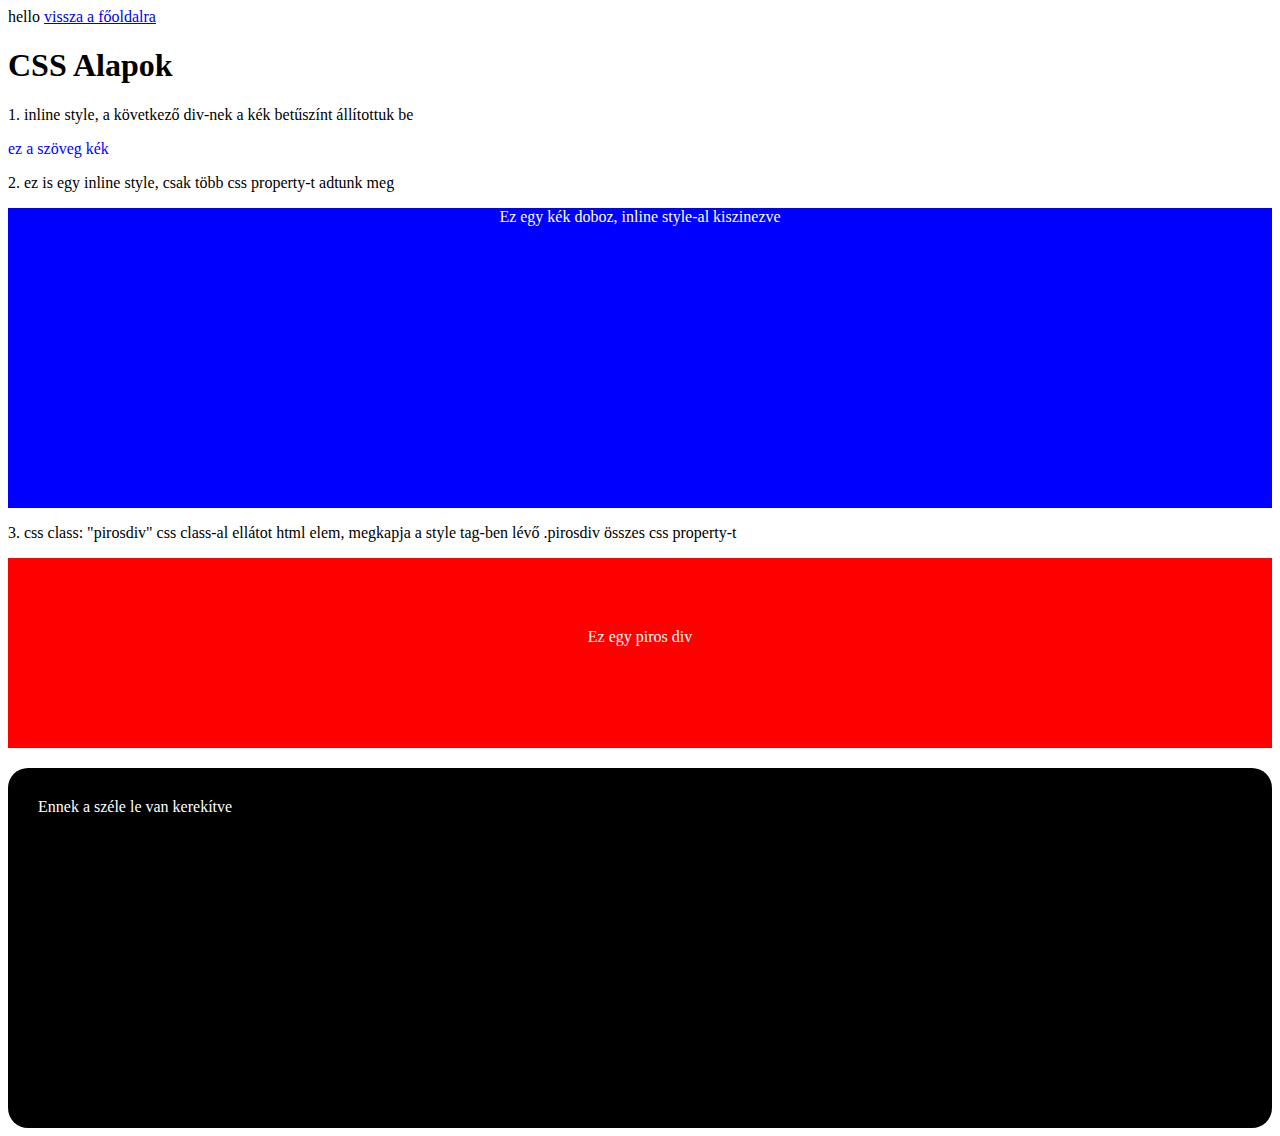
==== 02_css_basic.html @ ab0ee044 "első fájlok hozzáadása" ====
<!DOCTYPE html>
<html lang="en">
<head>
    <meta charset="UTF-8">
    <title>Document</title>
</head>
<body>
    hello
    <a href="index.html">vissza a főoldalra</a>
    <h1>CSS Alapok</h1>
    <p>1. inline style, a következő div-nek a kék betűszínt állítottuk be</p>
    <div style="color: blue">ez a szöveg kék</div>
    <p>2. ez is egy inline style, csak több css property-t adtunk meg</p>
    <div style="background-color: blue; height: 300px; text-align: center; color: white; ">Ez egy kék doboz, inline style-al kiszinezve</div>
    <p>3. css class: "pirosdiv" css class-al ellátot html elem, megkapja a style tag-ben lévő .pirosdiv összes css property-t</p>
    <div class="pirosdiv">Ez egy piros div</div>
    <div id="lekerekitett">Ennek a széle le van kerekítve</div>
    <style>
/*    ez egy css comment, a style tagek közé nem html hanem css kódot kell írni.*/
/*    a pirosdiv class-al ellátott html elemekre az alábbi tulajdonságok vonatkoznak: */
    .pirosdiv
        {
            background-color: red;
            height: 120px;
            color: white;
            text-align: center;
            padding-top: 70px;
        }
        
        #lekerekitett
        {
/*            a padding befelé tolja a tartalmat*/
            padding: 30px;
/*            a margin a tml elem körül hat*/
            margin-top: 20px;
            background-color: black;
            color: white;
            border-radius: 20px;
            height: 300px;
            
        }
    </style>
</body>
</html>
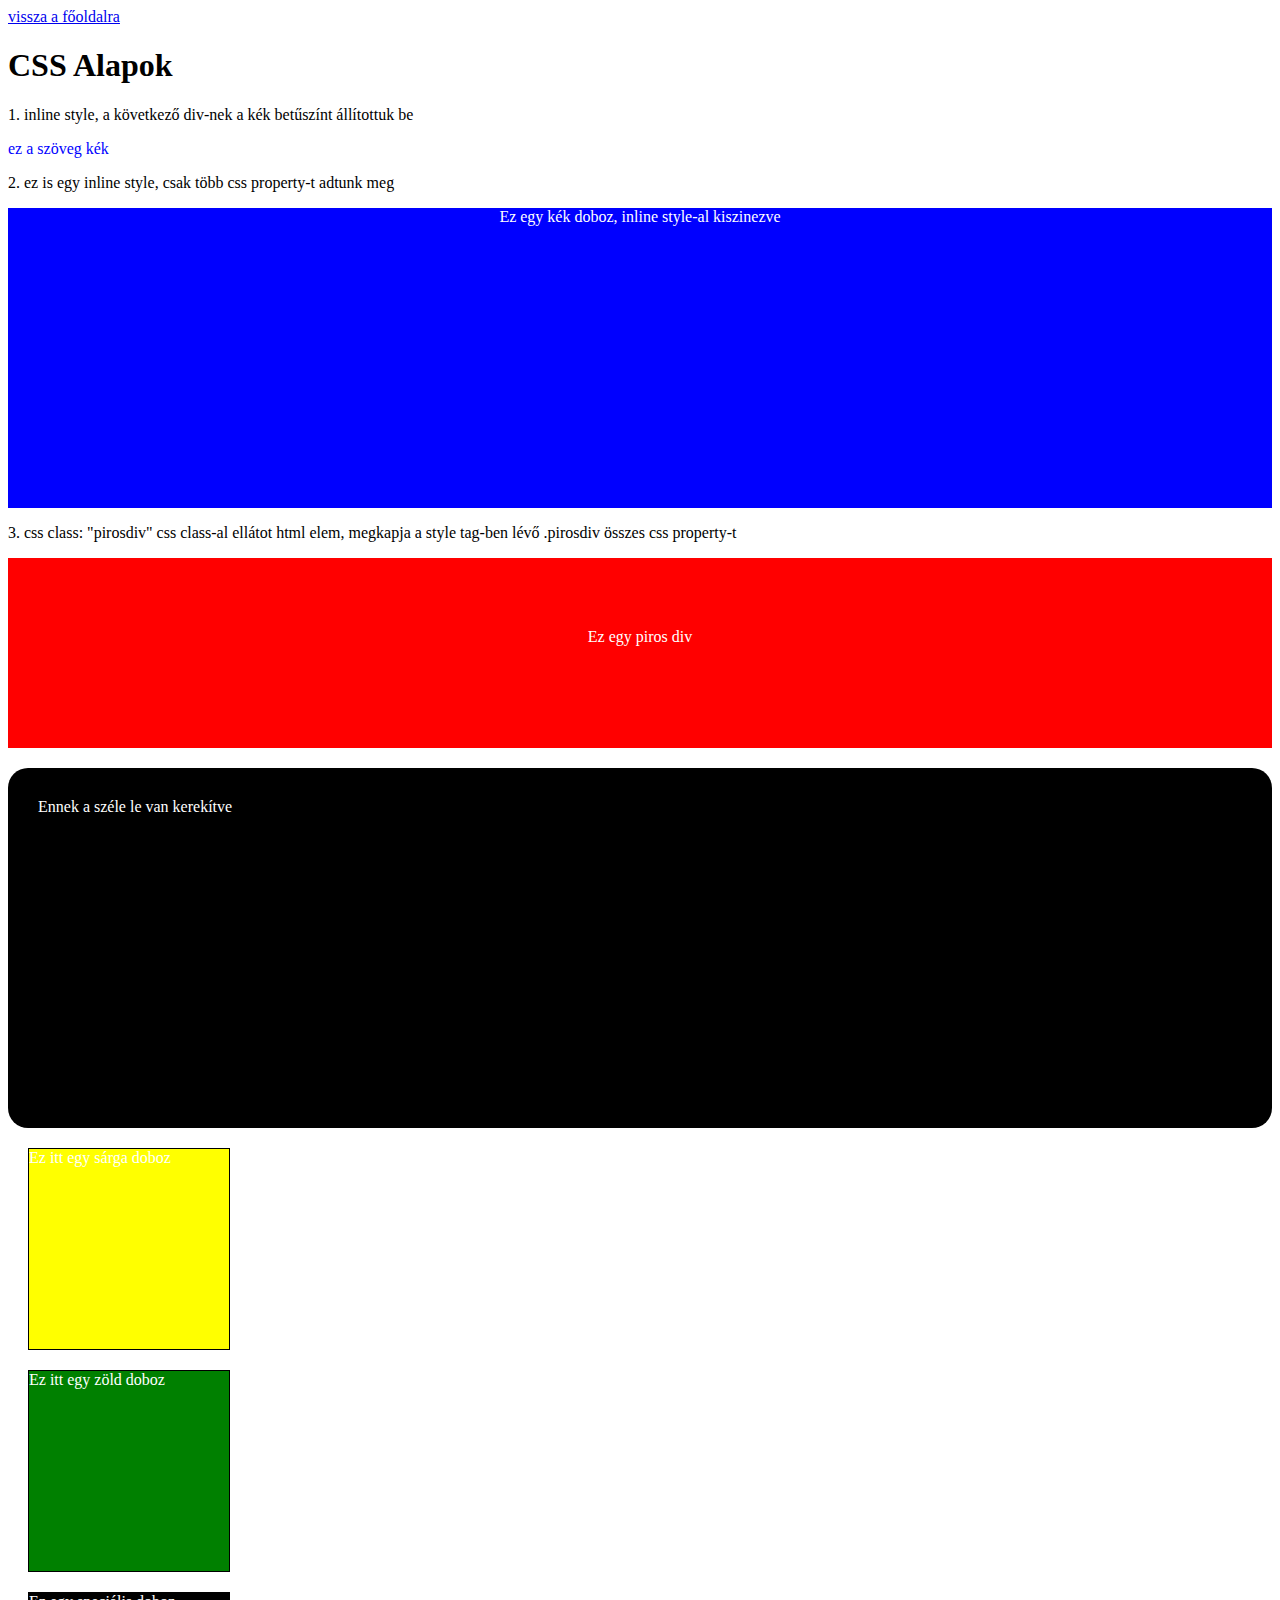
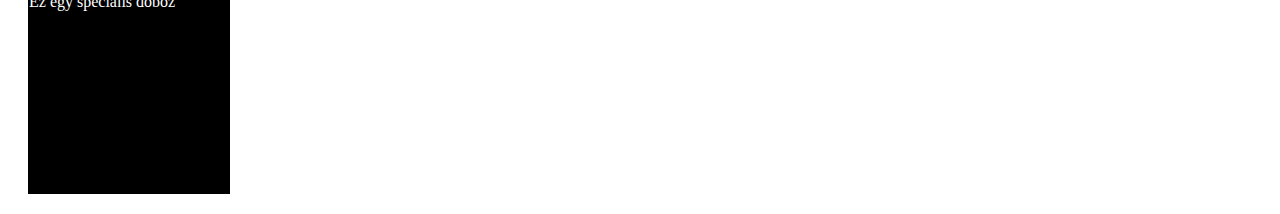
==== commit 7bc7d591: "css alapok: class, id" ====
--- a/02_css_basic.html
+++ b/02_css_basic.html
@@ -5,16 +5,27 @@
     <title>Document</title>
 </head>
 <body>
-    hello
     <a href="index.html">vissza a főoldalra</a>
+    
     <h1>CSS Alapok</h1>
+    
     <p>1. inline style, a következő div-nek a kék betűszínt állítottuk be</p>
+    
     <div style="color: blue">ez a szöveg kék</div>
+    
     <p>2. ez is egy inline style, csak több css property-t adtunk meg</p>
-    <div style="background-color: blue; height: 300px; text-align: center; color: white; ">Ez egy kék doboz, inline style-al kiszinezve</div>
+    
+    <div style="background-color: blue;
+                height: 300px;
+                text-align: center;
+                color: white;
+    ">
+    Ez egy kék doboz, inline style-al kiszinezve</div>
+    
     <p>3. css class: "pirosdiv" css class-al ellátot html elem, megkapja a style tag-ben lévő .pirosdiv összes css property-t</p>
     <div class="pirosdiv">Ez egy piros div</div>
     <div id="lekerekitett">Ennek a széle le van kerekítve</div>
+    
     <style>
 /*    ez egy css comment, a style tagek közé nem html hanem css kódot kell írni.*/
 /*    a pirosdiv class-al ellátott html elemekre az alábbi tulajdonságok vonatkoznak: */
@@ -31,7 +42,7 @@
         {
 /*            a padding befelé tolja a tartalmat*/
             padding: 30px;
-/*            a margin a tml elem körül hat*/
+/*            a margin a html elem körül hat*/
             margin-top: 20px;
             background-color: black;
             color: white;
@@ -40,5 +51,38 @@
             
         }
     </style>
+    
+    <div class="doboz sarga-doboz">Ez itt egy sárga doboz</div>
+    <div class="doboz zold-doboz">Ez itt egy zöld doboz</div>
+    <div id="specialis-doboz" class="doboz">Ez egy speciális doboz</div>
+    
+    <style>
+        
+/*        a # kettőskereszt id-t jelent css-ben, a pont pedig class-t jelent*/
+        
+        .doboz
+        {
+            width: 200px;
+            height: 200px;
+            border: 1px solid black;
+            margin: 20px;
+            color: white;
+        }
+        
+        .sarga-doboz
+        {
+            background-color: yellow;
+        }
+        
+        .zold-doboz
+        {
+            background-color: green;
+        }
+        
+        #specialis-doboz
+        {
+            background-color: black;
+        }
+    </style>
 </body>
 </html>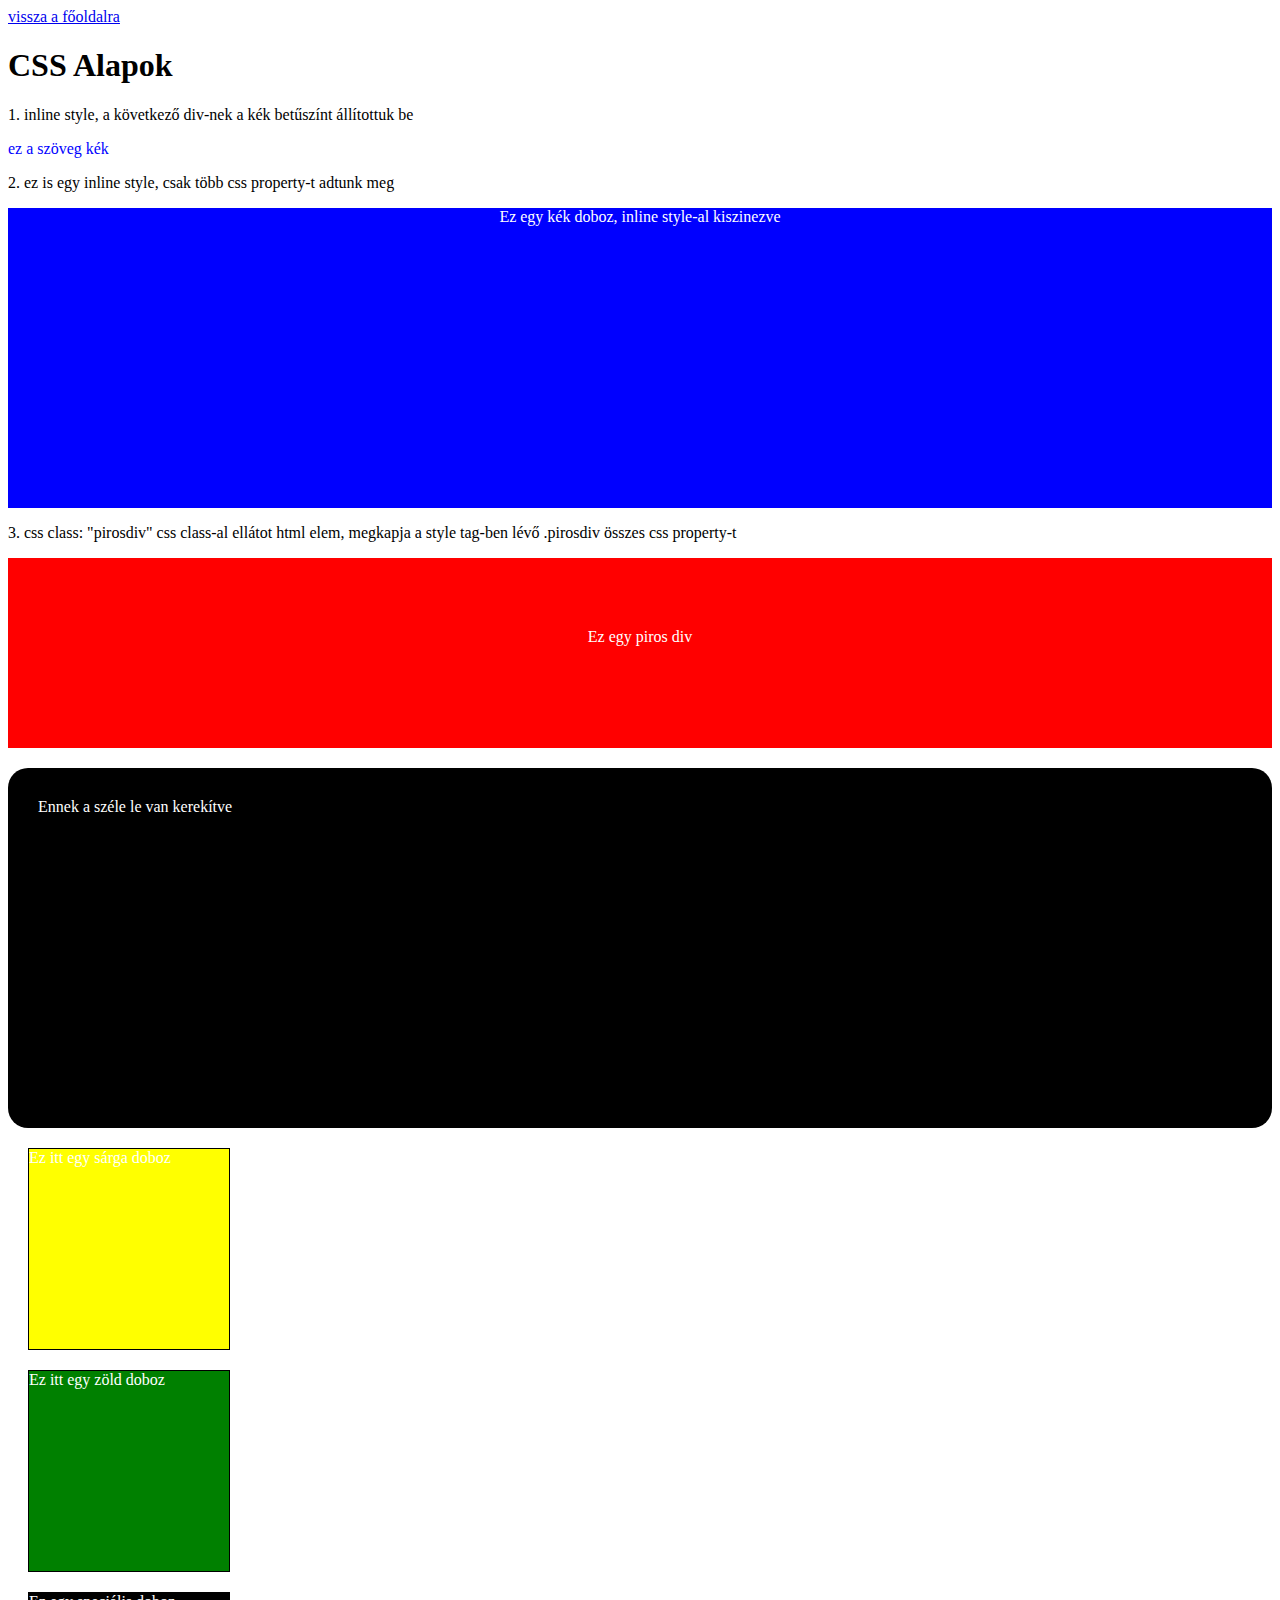
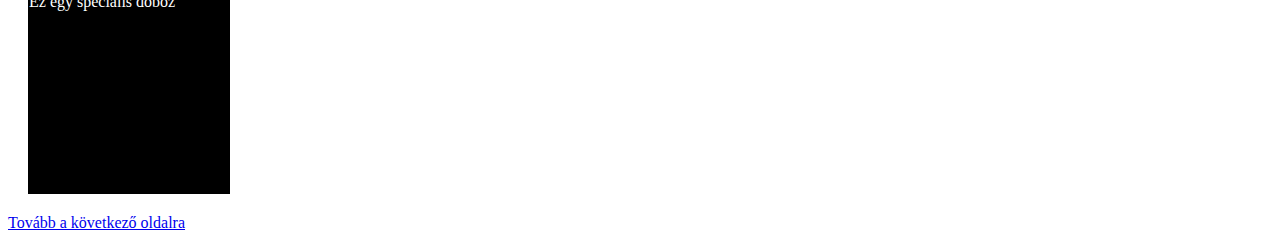
==== commit ad447754: "css külön file-ban, új css property-k" ====
--- a/02_css_basic.html
+++ b/02_css_basic.html
@@ -84,5 +84,6 @@
             background-color: black;
         }
     </style>
+    <a href="03_css_basic.html">Tovább a következő oldalra</a>
 </body>
 </html>